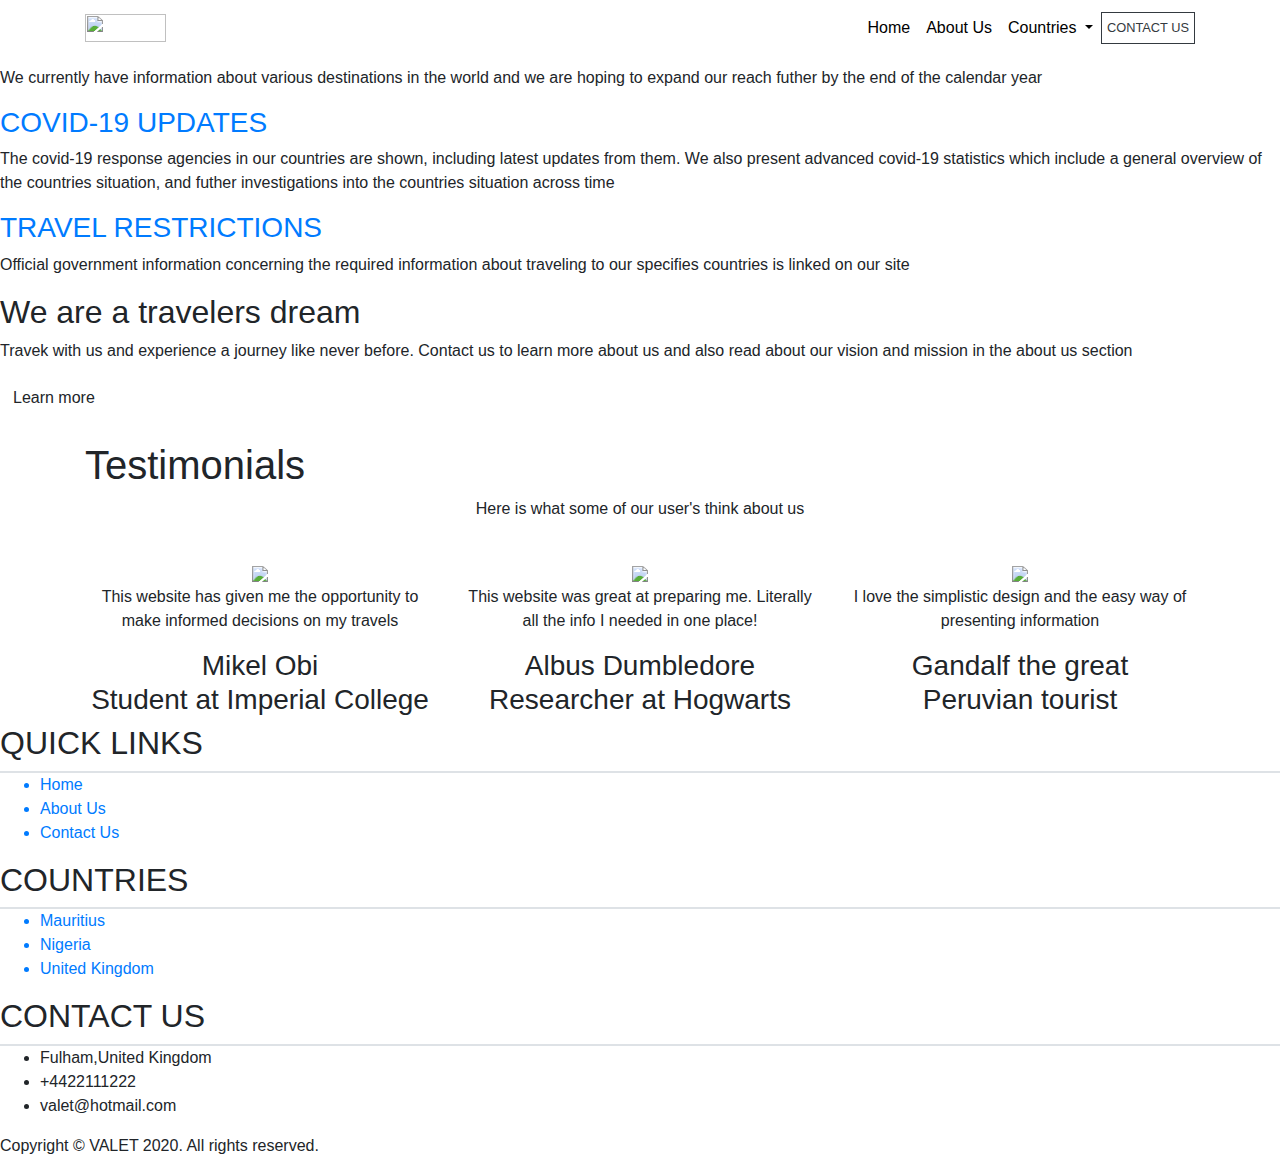
==== index.html @ 7be7a707 "FIRST" ====
<!DOCTYPE HTML>
<html>

<head>
    <meta http-equiv="Content-Type" content="text/html; charset=UTF-8">
    <meta name="viewport" content="width=device-width, initial-scale=1">
    <title>VALET</title>

    <link href="https://fonts.googleapis.com/icon?family=Material+Icons" rel="stylesheet">
    <link href="https://stackpath.bootstrapcdn.com/bootstrap/4.5.2/css/bootstrap.min.css" rel="stylesheet">
    <link rel="stylesheet" type="text/css" media="screen" href="css/index.css">

</head>

<body>
    <!--ENTIRE PAGE IS CONTAINED IN A DIV -->
    <div id="page">
        <nav class="navbar navbar-light navbar-expand-lg fixed-top bg-white clean-navbar">
            <div class="container"><img src="../VALET/Images/VALET.png" style="width: 81px;height: 28px;"><a
                    class="navbar-brand logo" href="#"></a><button data-toggle="collapse" class="navbar-toggler"
                    data-target="#navcol-1"><span class="sr-only">Toggle navigation</span><span
                        class="navbar-toggler-icon"></span></button>
                <div class="collapse navbar-collapse" id="navcol-1"
                    style="font-family: 'Advent Pro', sans-serif; color: black;">
                    <ul class="nav navbar-nav d-xl-flex ml-auto justify-content-xl-start">
                        <li class="nav-item d-xl-flex" role="presentation"><a class="nav-link active" href="index.html"
                                style="font-family: 'Advent Pro', sans-serif;color: black;">Home</a></li>
                        <li class="nav-item" role="presentation"><a class="nav-link" href="about.html"
                                style="font-family: 'Advent Pro', sans-serif;color: black;">About Us</a></li>
                        <li class="nav-item dropdown"><a class="dropdown-toggle nav-link" data-toggle="dropdown"
                                aria-expanded="false" href="#" style="color: black;">Countries&nbsp;</a>
                            <div class="dropdown-menu" role="menu"><a class="dropdown-item" role="presentation"
                                    href="mauritius.html">Mauritius</a><a class="dropdown-item" role="presentation"
                                    href="nigeria.html">Nigeria</a><a class="dropdown-item" role="presentation"
                                    href="uk.html">United Kingdom</a></div>
                        </li>
                    </ul><a class="text-dark border rounded-0 border-dark" data-bs-hover-animate="pulse"
                        href="contact.html"
                        style="font-family: 'Advent Pro', sans-serif;font-size: 12.8px;padding: 5px;">CONTACT US</a>
                </div>
            </div>
        </nav>
        <!--SLIDESHOW FOR HOMEPAGE -->
        <div class="carousel slide" data-ride="carousel" id="carouselExampleIndicators">
            <ol class="carousel-indicators">
                <li class="active" data-slide-to="0" data-target="#carouselExampleIndicators"></li>
                <li data-slide-to="1" data-target="#carouselExampleIndicators"></li>
                <li data-slide-to="2" data-target="#carouselExampleIndicators"></li>
            </ol>
            <div class="carousel-inner">
                <div class="carousel-item active">
                    <img alt="First slide" class="d-block w-100" src="../VALET/Images/index.jpg">
                    <div class="carousel-caption d-none d-md-block">
                        <h5>EXPERIENCE SAFE TRAVEL...</h5>

                    </div>
                </div>
                <div class="carousel-item">
                    <img alt="Second slide" class="d-block w-100" src="../VALET/Images/INDEXS2.jpg">
                    <div class="carousel-caption d-none d-md-block">
                        <h5>AS WE BRING...</h5>

                    </div>
                </div>
                <div class="carousel-item">
                    <img alt="Third slide" class="d-block w-100" src="../VALET/Images/index2.jpg">
                    <div class="carousel-caption d-none d-md-block">
                        <h5>THE WORLD TO YOUR SCREEN.</h5>

                    </div>
                </div>
            </div><a class="carousel-control-prev" data-slide="prev" href="#carouselExampleIndicators"
                role="button"><span aria-hidden="true" class="carousel-control-prev-icon"></span> <span
                    class="sr-only">Previous</span></a> <a class="carousel-control-next" data-slide="next"
                href="#carouselExampleIndicators" role="button"><span aria-hidden="true"
                    class="carousel-control-next-icon"></span> <span class="sr-only">Next</span></a>
        </div>

        <script src="https://code.jquery.com/jquery-3.3.1.slim.min.js">
        </script>
        <script src="https://cdnjs.cloudflare.com/ajax/libs/popper.js/1.14.3/umd/popper.min.js">
        </script>
        <script src="https://stackpath.bootstrapcdn.com/bootstrap/4.1.3/js/bootstrap.min.js">
        </script>

        <section class="main">
            <aside>
                <div class="content trending">
                    <h3><a href="#">WORLDWIDE DESTINATIONS</a></h3>
                    <p>We currently have information about various destinations in the world and we are hoping to expand
                        our reach futher by the end of the calendar year</p>

                </div>
            </aside>
            <aside>
                <div class="content find-it">
                    <h3><a href="#">COVID-19 UPDATES</a></h3>
                    <p>The covid-19 response agencies in our countries are shown, including latest updates from them. We
                        also present advanced covid-19 statistics which include a general overview of the countries
                        situation, and futher investigations into the countries situation across time</p>

                </div>
            </aside>
            <aside>
                <div class="content tools">
                    <h3><a href="#">TRAVEL RESTRICTIONS</a></h3>
                    <p>Official government information concerning the required information about traveling to our
                        specifies countries is linked on our site</p>

                </div>
            </aside>

        </section>
        <section class="main2">

            <article>
                <h2>We are a travelers dream</h2>
                <p>Travek with us and experience a journey like never before. Contact us to learn more about us and also
                    read about our vision and mission in the about us section</p>
                <a class="btn" title="we are a travelers dream" href="contact.html">Learn more</a>
            </article>
        </section>
        <br>
        <section class="testimonials">
            <div class="container">
                <h1>Testimonials</h1>
                <p class="text-center">Here is what some of our user's think about us</p>
                <br>
                <div class="row">

                    <div class="col-md-4 text-center">
                        <div class="profile">
                            <img src="../VALET/Images/user1.png" class="user">
                            <blockquote>This website has given me the opportunity to make informed decisions on my
                                travels</blockquote>
                            <h3> Mikel Obi <br><span>Student at Imperial College</span></h3>
                        </div>
                    </div>
                    <div class="col-md-4 text-center">
                        <div class="profile">
                            <img src="../VALET/Images/user2.png" class="user">
                            <blockquote> This website was great at preparing me. Literally all the info I needed in one
                                place! </blockquote>
                            <h3> Albus Dumbledore<br><span>Researcher at Hogwarts</span></h3>
                        </div>
                    </div>
                    <div class="col-md-4 text-center">
                        <div class="profile">
                            <img src="../VALET/Images/user3.png" class="user">
                            <blockquote>I love the simplistic design and the easy way of presenting information
                            </blockquote>
                            <h3> Gandalf the great<br><span>Peruvian tourist</span></h3>
                        </div>
                    </div>
                </div>
            </div>
        </section>


        <footer>

            <div class="footer">
                <div class="inner-footer">

                    <div class="footer-items">
                        <h2>QUICK LINKS</h2>
                        <div class="border"></div>
                        <ul>
                            <a href="home.html">
                                <li>Home</li>
                            </a>
                            <a href="about.html">
                                <li>About Us</li>
                            </a>

                            <a href="contact.html">
                                <li>Contact Us</li>
                            </a>
                        </ul>
                    </div>

                    <div class="footer-items">
                        <h2>COUNTRIES</h2>
                        <div class="border"></div>
                        <ul>
                            <a href="mauritius.html">
                                <li>Mauritius</li>
                            </a>
                            <a href="nigeria.html">
                                <li>Nigeria</li>
                            </a>
                            <a href="uk.html">
                                <li>United Kingdom</li>
                            </a>

                        </ul>
                    </div>
                    <div class="footer-items">
                        <h2>CONTACT US</h2>
                        <div class="border"></div>
                        <ul>
                            <li><i class="fa fa-map-marker" aria-hidden="true"></i>Fulham,United Kingdom</li>
                            <li><i class="fa fa-phone" aria-hidden="true"></i>+4422111222</li>
                            <li><i class="fa fa-envelope" aria-hidden="true"></i>valet@hotmail.com</li>
                        </ul>

                    </div>
                </div>
                <div class="footer-bottom">
                    Copyright &copy; VALET 2020. All rights reserved.

                </div>


            </div>
        </footer>










    </div>
















</body>

</html>
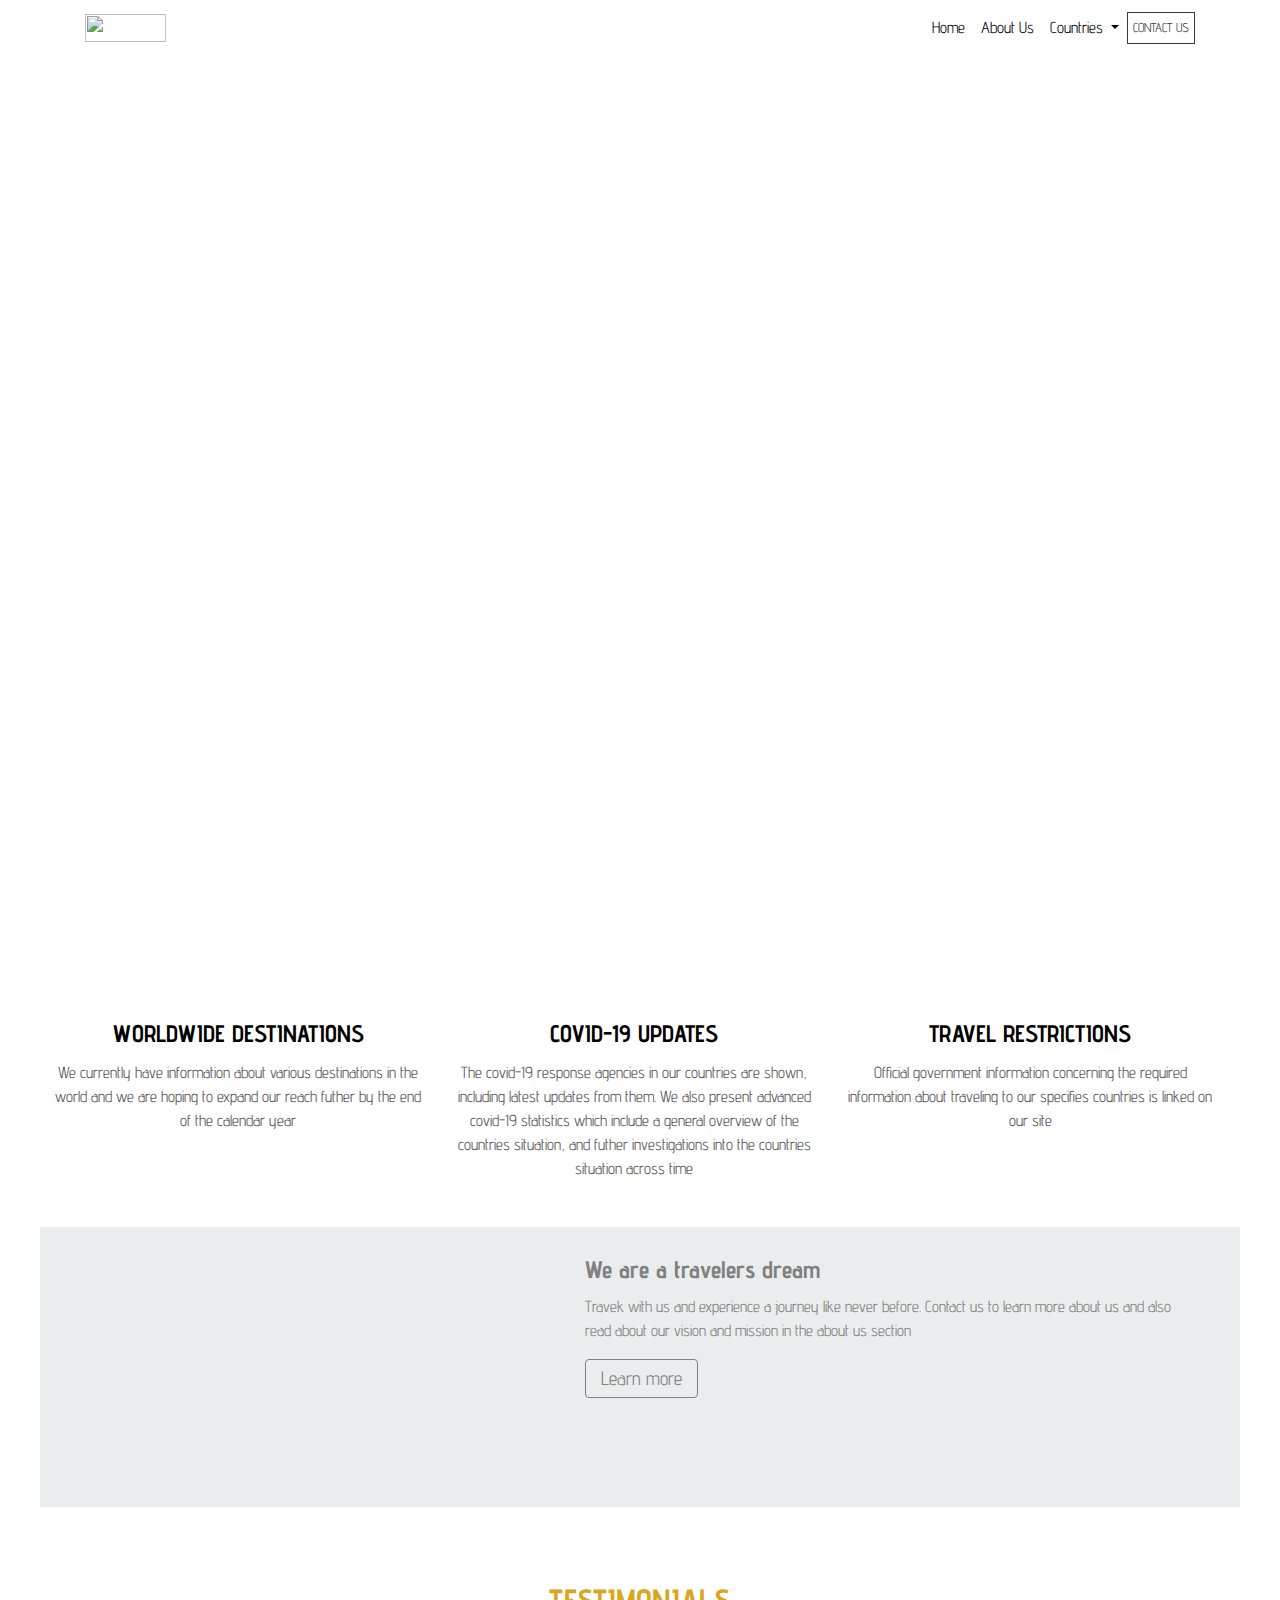
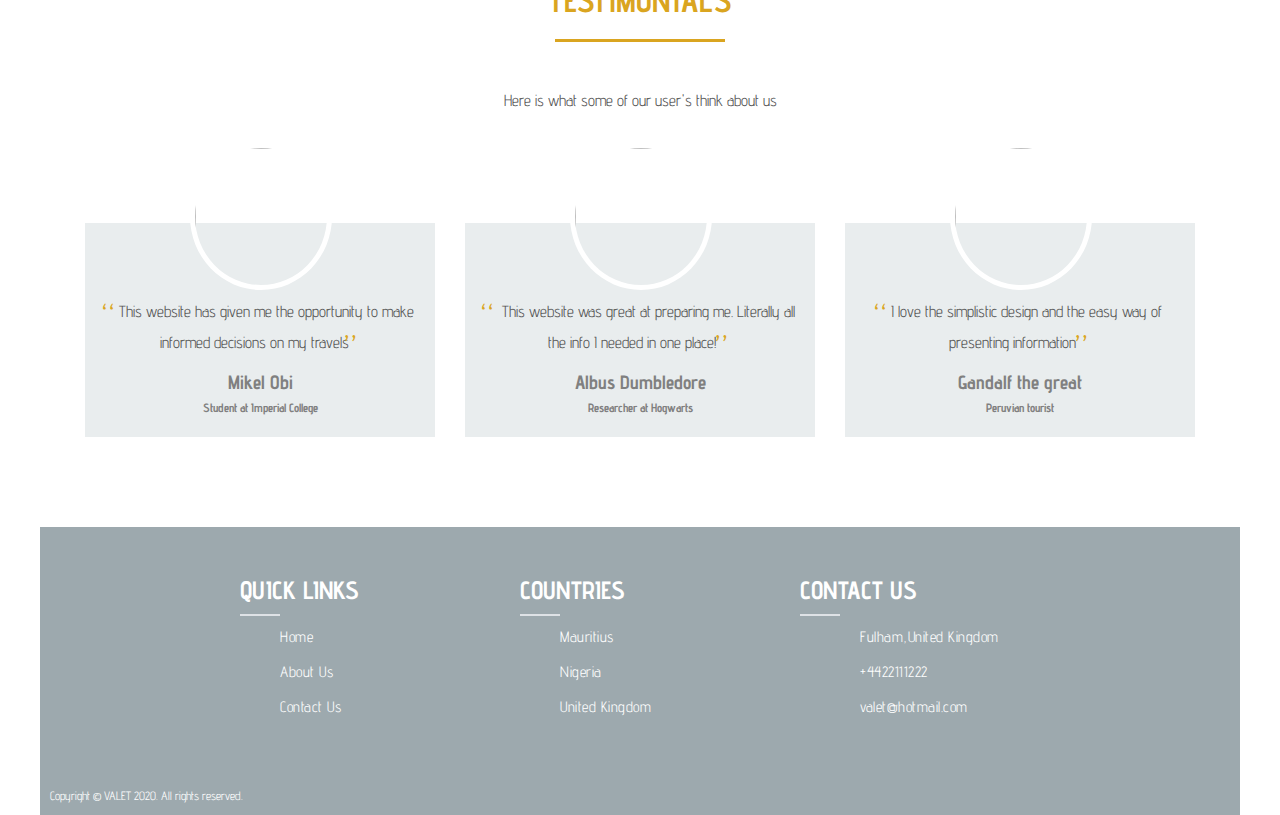
==== commit 51e94253: "Update index.html" ====
--- a/index.html
+++ b/index.html
@@ -8,7 +8,7 @@
 
     <link href="https://fonts.googleapis.com/icon?family=Material+Icons" rel="stylesheet">
     <link href="https://stackpath.bootstrapcdn.com/bootstrap/4.5.2/css/bootstrap.min.css" rel="stylesheet">
-    <link rel="stylesheet" type="text/css" media="screen" href="css/index.css">
+    <link rel="stylesheet" type="text/css" media="screen" href="CSS/index.css">
 
 </head>
 
@@ -243,4 +243,4 @@
 
 </body>
 
-</html>+</html>
--- a/CSS/index.css
+++ b/CSS/index.css
@@ -0,0 +1,231 @@
+
+@import url('https://fonts.googleapis.com/css2?family=Advent+Pro:wght@100;200;500;700&display=swap');
+
+/* for body element*/
+body { font-family: 'Advent Pro',sans-serif; font-size: 16px; color: #555; margin:0; padding:0 }
+#page{max-width: 1200px; margin: 0 auto; position: relative;}
+/* for the h1 elements*/
+h1{margin: 0 0 1em 0;font-size: 2em;font-weight: 700;}
+h2{margin: 0 0 .5em 0;font-size: 1.5em;font-weight: 700; line-height: 1.1em;}
+h3{margin: 0 0 .5em 0;font-size: 1.5em;font-weight: 700; }
+h4{ margin: 0 0 1.5em 0;font-size:1em; font-weight: 700;}
+p{margin: 0 0 1em 0;}
+a{color: #007eff;}
+a:visited {color:rgba(0,0,0,0.3);}
+a.btn{ font-size: 1.2em; text-decoration: none; color:#fff; border:1px solid #fff ;padding: 4px 15px; transition:background-color .5s; }
+    a.btn:hover{background-color: rgba(0,0,0,0.3);
+    }
+    
+
+ /* sections*/
+ section{padding: 0 30px;}
+ section::after{ content:""; display:block;clear: both;
+
+}
+ /*main section*/
+ section.main{ margin-top: 20px; margin-bottom: 30px; padding: 0;}
+section.main aside{width: 33%;float:left;text-align: center;}
+section.main .content{margin:15px;background: no-repeat center top;background-size: 75px 75px;padding-top: 85px;}
+section.main aside h3 a{color:#000;text-decoration: none;}
+section.main aside h3 a:hover{text-decoration: underline;}
+section.main aside .content.trending{
+
+    background-image: url(../images/world.svg);
+}
+/*<div>Icons made by <a href="https://www.freepik.com" title="Freepik">Freepik</a> from <a href="https://www.flaticon.com/" title="Flaticon">www.flaticon.com</a></div>*/
+section.main aside .content.find-it{
+   /* <div>Icons made by <a href="https://www.freepik.com" title="Freepik">Freepik</a> from <a href="https://www.flaticon.com/" title="Flaticon">www.flaticon.com</a></div>*/
+    background-image: url(../images/virus.svg);
+}
+section.main aside .content.tools{
+
+    background-image: url(../images/travel.svg);
+}
+
+
+ 
+/* Section - Main 2*/
+section.main2{background-color:#E9EDEE; padding-top: 30px ; padding-bottom: 30px;color:grey;}
+    section.main2 article { padding: 0 20px 0 515px; background: url(../images/people.jpg) no-repeat 0 5px;  min-height: 220px;}
+ section.main2 article a.btn{color: grey;  border:1px solid grey;} 
+
+
+
+ /*testimonial*/
+ 
+ .testimonials{ margin:50px auto;}
+ .testimonials h1{text-align: center; font-weight: bold; color:goldenrod; padding-bottom: 10px; text-transform: uppercase;}
+ .testimonials h1::after{content: ''; background: goldenrod; display: block; height: 3px ; width: 170px; margin: 20px auto 5px;}
+.testimonials .row{margin-top: 30px;}
+.col-md-4{margin: 40px auto;}
+.profile{padding: 70px 10px 10px; background-color:#E9EDEE;}
+.profile img {top: -80px; position: absolute; left:calc(50% - 70px); border: 5px solid white;}
+.user{width: 142px; height: 147px; border-radius: 50%;}
+.profile h3{font-size: 1.2em; margin-top: 15px; color: gray;}
+span{font-size: 12px; color: gray;}
+blockquote{font-size: 1em; line-height: 25px;}
+blockquote::before{content:'\201c'; font-size: 40px; position: relative; color: goldenrod; line-height: 20px; bottom: -15px; right:5px}
+blockquote::after{content:'\201d'; font-size: 40px; position: relative; color: goldenrod; line-height: 20px; bottom: -15px; right:5px}
+.profile:hover{box-shadow: 0 0 15px 5px rgba(0, 0, 0, 0.4); cursor: pointer; transition: 0.4s;}
+
+
+  
+/*footer code*/
+.footer{
+    width:100%;
+    background: #9da9ae;
+    display:block;
+    color:white;
+    font-family:'Advent Pro', sans-serif ;
+}
+.inner-footer{
+    width:95%;
+    margin: auto;
+    padding: 30px 10px;
+    display: flex;
+    flex-wrap: wrap;
+    box-sizing: border-box;
+    justify-content: center;
+}
+.footer-items{
+ width:25%;
+ padding:10px 20px;
+ box-sizing: border-box;
+ 
+}
+.footer h1{
+padding: 10px 0;
+font-size: 25px;
+color:white;
+}
+.footer-items p{
+    color: white;
+    font-size: 15px;
+    text-align: justify;
+    line-height: 30px;
+}
+.footer h2{
+    margin:10px 0;
+    color: white;
+    font-size: 25px;
+
+}
+.footer .border{
+    height: 2px;
+    width: 40px;
+    background:goldenrod;
+}
+.footer ul{
+    list-style: none;
+    font-size: 15px;
+    color: white;
+    letter-spacing: 0.5px;
+}
+.footer ul a{
+    text-decoration: none;
+    outline: none;
+    color: white;
+    transition: 0.3s;
+}
+.footer ul a:hover{
+    color: goldenrod;
+
+}
+.footer ul li{
+    margin:10px 0;
+    height:25px;
+}
+.footer li i{
+    margin-right: 20px;
+}
+.footer .social-media{
+    width:100%;
+    text-align: center;
+    color: white;
+}
+
+.footer .social-media a {
+    text-decoration: none;
+
+
+}
+.footer .social-media i{
+    height: 15px;
+    width: 15px;
+    margin: 20px 5px;
+    padding: 10px;
+    color:white;
+    
+}
+.footer .footer-bottom{
+    padding:10px;
+    color:white;
+    background: #9da9ae;
+    font-size: 12px;
+    
+}
+/*reponsive footer for desktop*/
+@media screen and (max-width:1085px){
+
+    .footer-items{
+        width: 50%;
+
+    }
+}
+/*reponsive footer for ipads and tablets*/
+@media screen and (max-width:1024px){
+   
+    .footer-items{
+        width: 30%;
+
+    }
+}
+/*reponsive footer for mobile*/
+@media screen and (max-width:600px){
+    .footer{width: 100%;}
+    .footer-items{
+        width: 100%;
+
+    }
+}
+
+
+
+@media screen and (max-width:625px){
+/*main*/
+
+section.main aside{width:100%; float: none ; text-align: left; padding-top: -300px;}
+section.main aside div.content{ margin: 8px 20px 8px 0; padding: 5px 0px 10px 85px; background-size: 45px 45px; background-position: 20px 5px ;}
+/*main2*/
+section.main2 article{
+    padding:205px 20px 0px 0px;
+    background-size: 300px auto;
+    min-height: initial;
+}
+
+/*for slideshow*/
+}
+.carousel-item {
+	height: 100vh;
+	min-height: 300px;
+	background: no-repeat center center scroll;
+	-webkit-background-size: cover;
+	-moz-background-size: cover;
+	-o-background-size: cover;
+	background-size: cover;
+}
+.carousel-caption {
+	bottom: 270px;
+}
+.carousel-caption h5 {
+	font-size: 45px;
+	text-transform: uppercase;
+	letter-spacing: 2px;
+	margin-top: 25px;
+}
+.carousel-caption p {
+	width: 75%;
+	margin: auto;
+	font-size: 18px;
+	line-height: 1.9;
+}
